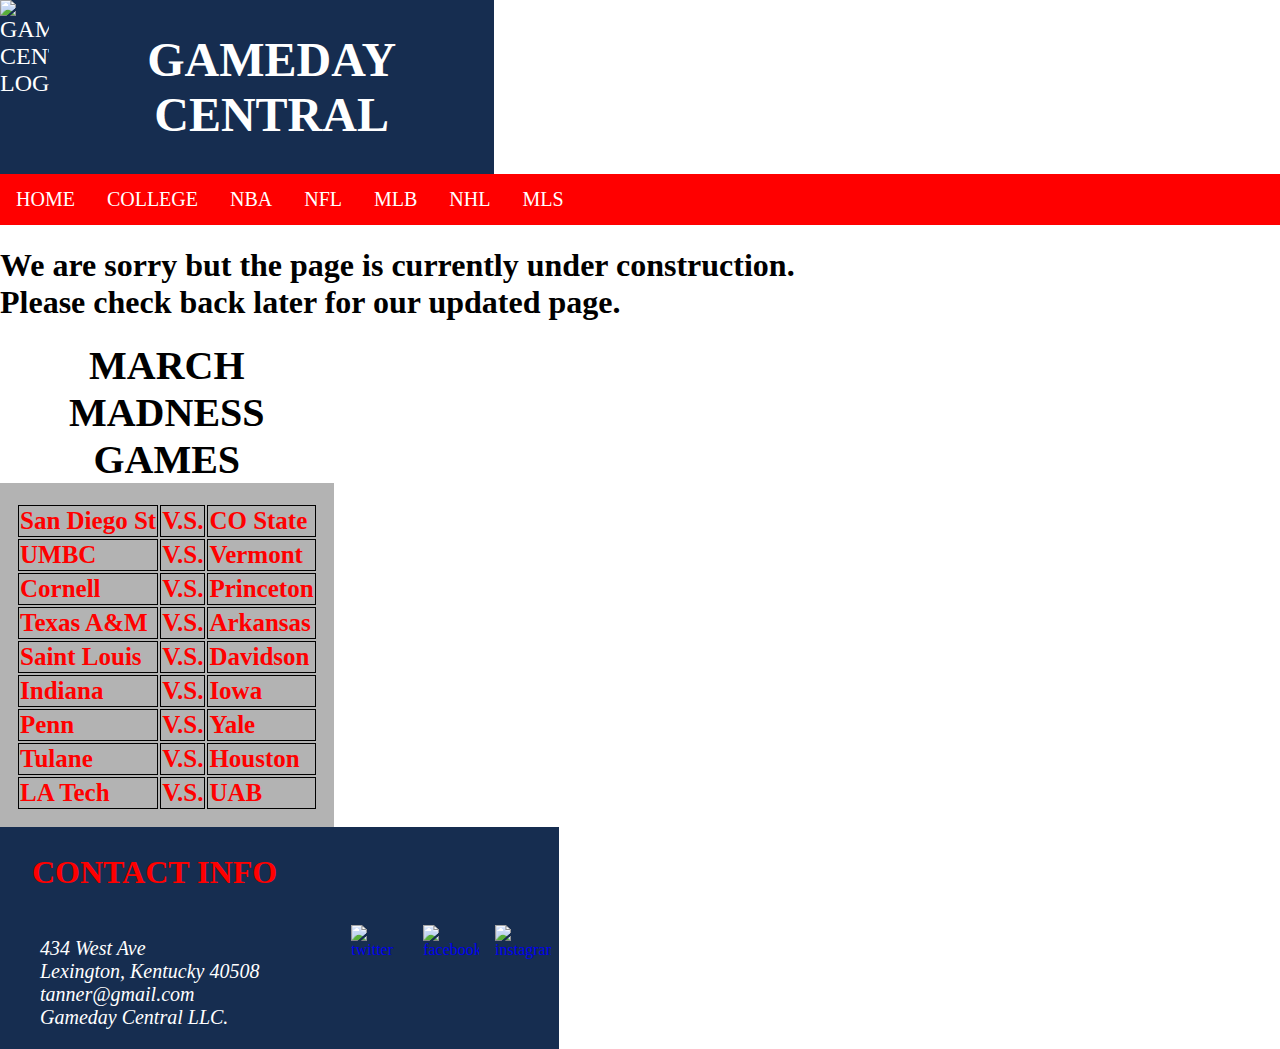
==== ChicagoBulls.html @ 778f99b9 "Deleted some pages so that i didnt get confused and recreated the navigation so i can have drop down" ====
<!DOCTYPE html>
<html lang="en">
  <head>
    <title>GameDay Central</title>
    <link rel="stylesheet" href="styles/ChicagoBulls.css" />
    <meta name="viewport" content="width=device-width, initial-scale=1.0" />
    <meta charset="utf-8">
  </head>

  <body>

    <header>
      <img src="images/GDClogo.jpeg" alt="GameDay Central Logo">
      <h1>GameDay Central</h1>
    </header>

    <div class="navbar">
      <a href="index.html">Home</a>
      <div class="subnav">
        <button class="subnavbtn">College</button>
        <div class="subnav-content">
          <a href="UK.html">U.K.</a>
          <a href="Alabama.html">Alabama</a>
          <a href="Auburn.html">Auburn</a>
        </div>
      </div>
      <div class="subnav">
        <button class="subnavbtn">NBA</button>
        <div class="subnav-content">
          <a href="ChicagoBulls.html">Chicago Bulls</a>
        </div>
      </div>
      <div class="subnav">
        <button class="subnavbtn">NFL</button>
        <div class="subnav-content">
          <a href="PhiladelphiaEagles.html">Philadelphia Eagles</a>
        </div>
      </div>
      <div class="subnav">
        <button class="subnavbtn">MLB</button>
        <div class="subnav-content">
          <a href="CincinattiReds.html">Cincinatti Reds</a>
        </div>
      </div>
      <div class="subnav">
        <button class="subnavbtn">NHL</button>
        <div class="subnav-content">
          <a href="ChicagoBlackHawks.html">Chicago BlackHawks</a>
        </div>
      </div>
      <div class="subnav">
        <button class="subnavbtn">MLS</button>
        <div class="subnav-content">
          <a href="LAGalaxy.html">LA Galaxy</a>
        </div>
      </div>
    </div>

    <div class = "Page Title">
        <h1>
          We are sorry but the page is currently under construction.<br>
          Please check back later for our updated page.
        <h2>
    </div>

    <table>
      <caption>March Madness Games</caption>
      <thead>
        <tr>
          <th colspan="3"></th>
        </tr>
      </thead>
      <tbody>
        <tr>
          <td>San Diego St</td>
          <td>V.S.</td>
          <td>CO State</td>
        </tr>
        <tr>
          <td>UMBC</td>
          <td>V.S.</td>
          <td>Vermont</td>
        </tr>
        <tr>
          <td>Cornell</td>
          <td>V.S.</td>
          <td>Princeton</td>
        </tr>
        <tr>
          <td>Texas A&M</td>
          <td>V.S.</td>
          <td>Arkansas</td>
        </tr>
        <tr>
          <td>Saint Louis</td>
          <td>V.S.</td>
          <td>Davidson</td>
        </tr>
        <tr>
          <td>Indiana</td>
          <td>V.S.</td>
          <td>Iowa</td>
        </tr>
        <tr>
          <td>Penn</td>
          <td>V.S.</td>
          <td>Yale</td>
        </tr>
        <tr>
          <td>Tulane</td>
          <td>V.S.</td>
          <td>Houston</td>
        </tr>
        <tr>
          <td>LA Tech</td>
          <td>V.S.</td>
          <td>UAB</td>
        </tr>
      </tbody>
    </table>

    <footer>
      <h2>
        Contact Info
      </h2>
      <address>
        <p> 434 West Ave<br>
            Lexington, Kentucky 40508<br>
            tanner@gmail.com<br>
            Gameday Central LLC.<br>
        </p>
      </address>
      <a href="https://www.instagram.com/?hl=en">
        <img src="images/instagram.png" alt='instagram'>
      </a>
      <a href="https://www.facebook.com/">
        <img src="images/facebook.png" alt='facebook'>
      </a>
      <a href="https://twitter.com/?lang=en">
        <img src="images/twitter.png" alt='twitter'>
      </a>
    </footer>
  </body>
</html>
---- styles/ChicagoBulls.css ----
html {
  font-size: 100%;
}

body{
  padding: 0;
  margin: 0;
  background-color: #ffffff;
  font-family: Times, sans-serif;
}

header {
    background-color: #162d50;
    color: #ffffff;
    font-size: 1.5rem;
    text-transform: uppercase;
    display: inline-block;
}

header h1 {
  text-align: center;
}

header img {
  max-width: 10%;
  height: auto;
  float: left;
}

.navbar {
  overflow: hidden;
  background-color: #ff0000;
}

.navbar a {
  float: left;
  font-size: 20px;
  color: white;
  text-align: center;
  padding: 14px 16px;
  text-decoration: none;
  text-transform: uppercase;
}

.subnav {
  float: left;
  overflow: hidden;
}

.subnav .subnavbtn {
  font-size: 20px;
  border: none;
  outline: none;
  color: white;
  padding: 14px 16px;
  background-color: inherit;
  font-family: inherit;
  margin: 0;
  text-transform: uppercase;
}

.navbar a:hover, .subnav:hover .subnavbtn {
  background-color: #800000;
}

.subnav-content {
  display: none;
  position: absolute;
  left: 0;
  background-color: #666666;
  width: 100%;
  z-index: 1;
}

.subnav-content a {
  float: left;
  color: white;
  text-decoration: none;
}

.subnav-content a:hover {
  background-color: #eee;
  color: black;
}

.subnav:hover .subnav-content {
  display: block;
}

table {
  background-color: #b3b3b3;
  padding: 1em 1em 1em 1em;
}

table caption {
  font-size: 40px;
  text-transform: uppercase;
  font-weight: bold;
}

table td {
  border: 1px solid black;
  font-size: 25px;
  color: red;
  font-weight: bold;
}

footer {
  background-color: #162d50;
  color: #fff;
  display: inline-block;
}

footer h2 {
  color: #ff0000;
  padding: 0 1em 0 1em;
  text-transform: uppercase;
  font-size: 32px;
}

footer address {
  padding: 0 2em 0 2em;
  font-size: 20px;
  float: left;
}

footer img {
  height: 10%;
  width: 10%;
  float: right;
  margin: 0.5em 0.5em 0.5em 0.5em;
  background-color:
}
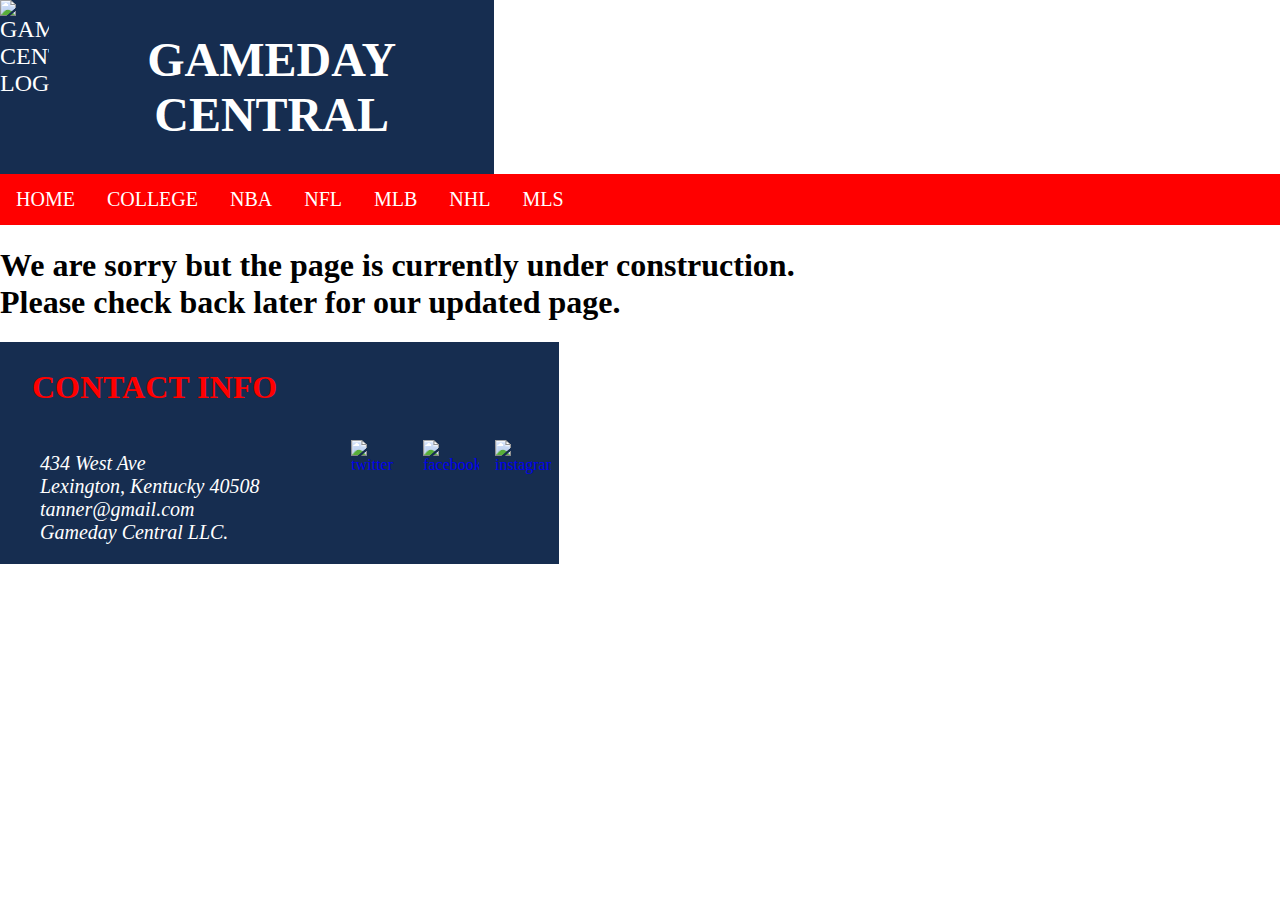
==== commit 108ee55d: "Added content to the UK page and fixed errors on Bulls page." ====
--- a/ChicagoBulls.html
+++ b/ChicagoBulls.html
@@ -60,9 +60,9 @@
         <h1>
           We are sorry but the page is currently under construction.<br>
           Please check back later for our updated page.
-        <h2>
+        </h1>
     </div>
-
+<!--
     <table>
       <caption>March Madness Games</caption>
       <thead>
@@ -118,7 +118,7 @@
         </tr>
       </tbody>
     </table>
-
+-->
     <footer>
       <h2>
         Contact Info
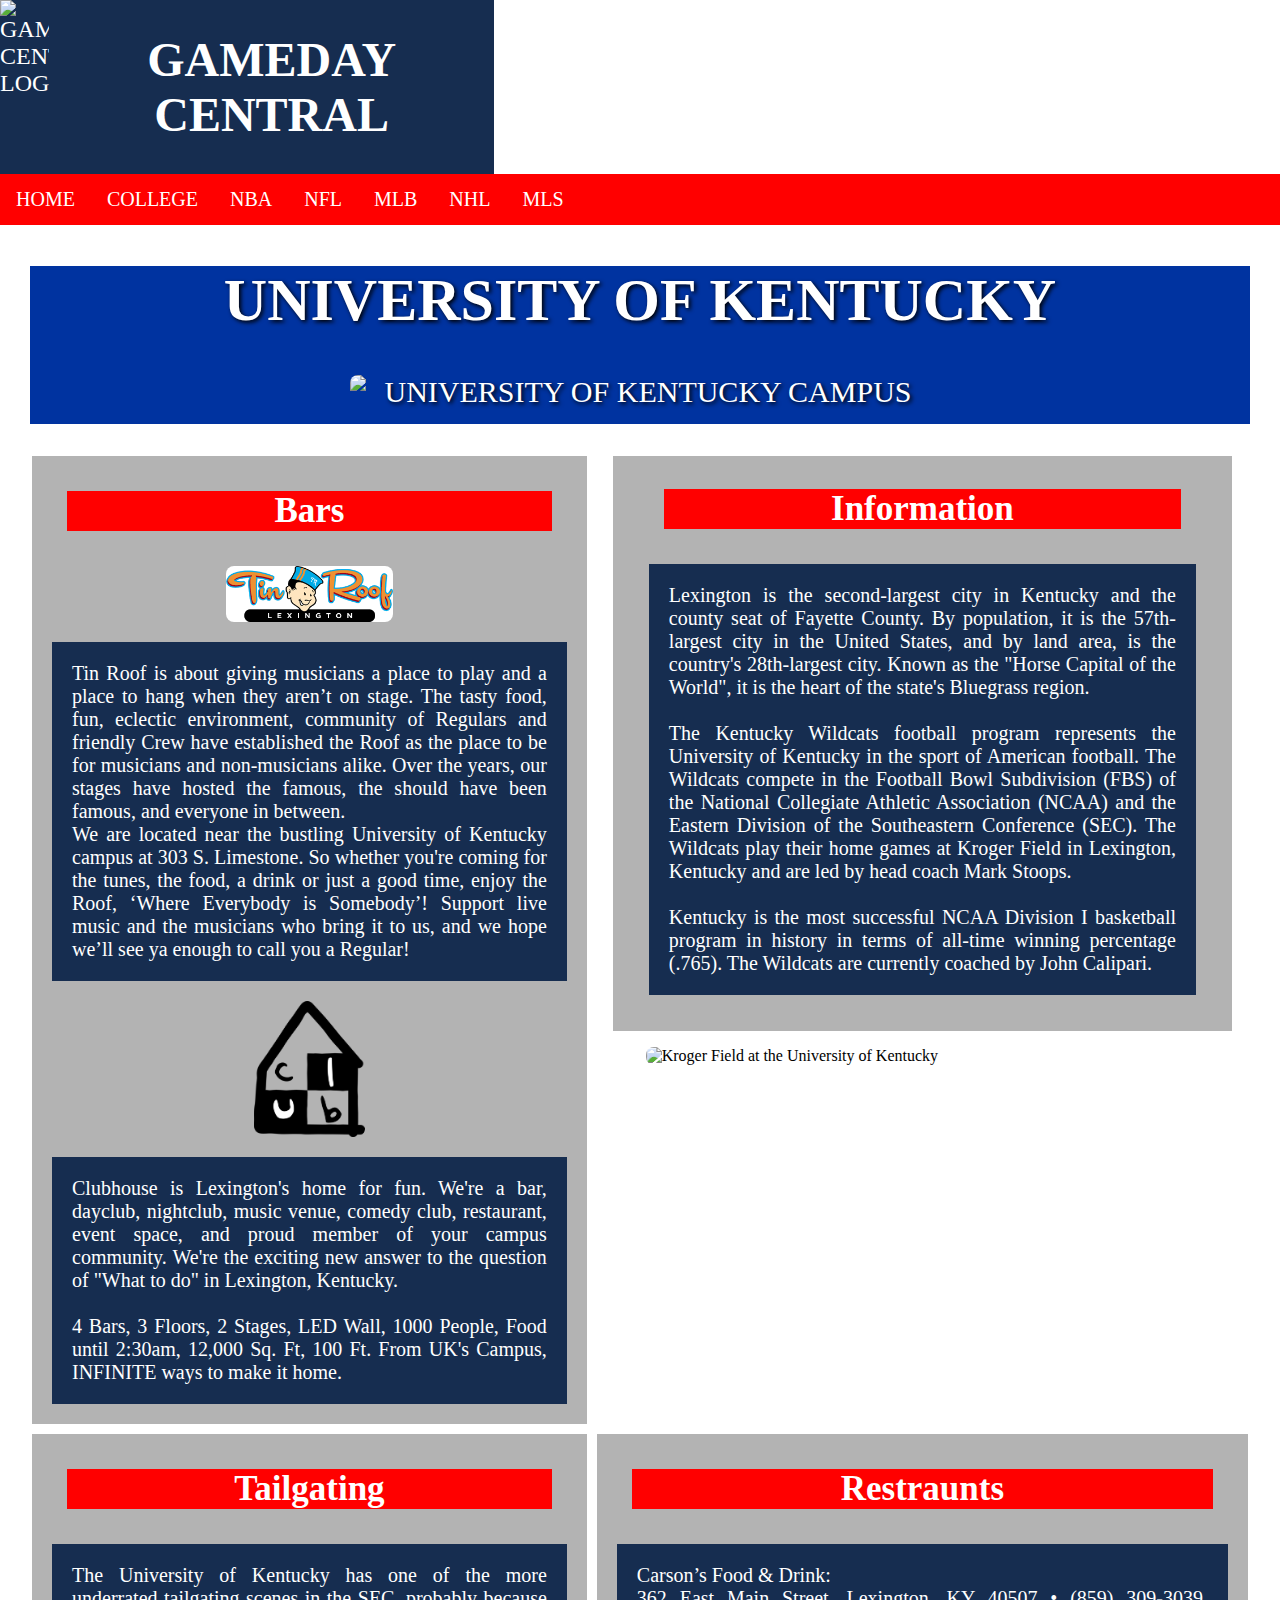
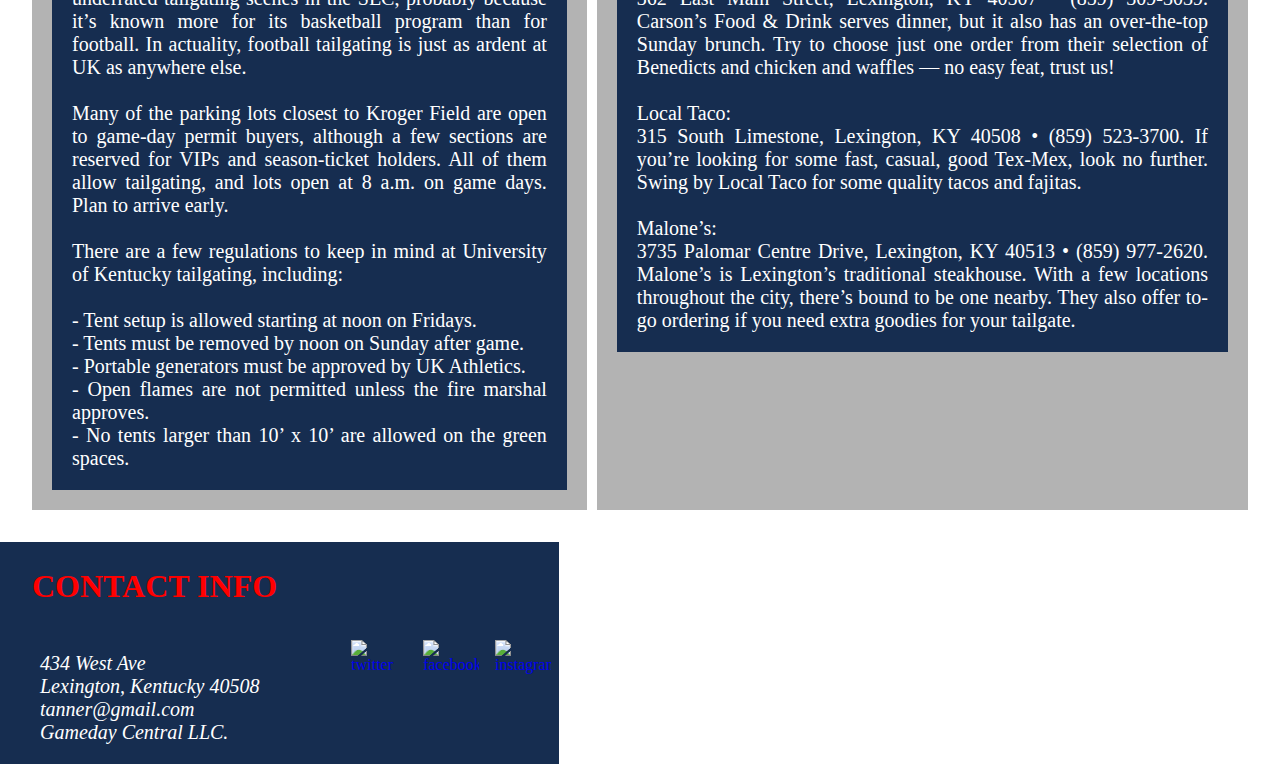
==== commit 47265bef: "Added the same style and content to the bulls page to start with a template" ====
--- a/ChicagoBulls.html
+++ b/ChicagoBulls.html
@@ -2,7 +2,7 @@
 <html lang="en">
   <head>
     <title>GameDay Central</title>
-    <link rel="stylesheet" href="styles/ChicagoBulls.css" />
+    <link rel="stylesheet" href="styles/UK.css" />
     <meta name="viewport" content="width=device-width, initial-scale=1.0" />
     <meta charset="utf-8">
   </head>
@@ -56,69 +56,85 @@
       </div>
     </div>
 
-    <div class = "Page Title">
-        <h1>
-          We are sorry but the page is currently under construction.<br>
-          Please check back later for our updated page.
-        </h1>
+    <div class="page_title">
+      <h1>
+        University of Kentucky
+      </h1>
+      <img src="images/ukcampus.jpeg" alt="University of Kentucky Campus">
     </div>
-<!--
-    <table>
-      <caption>March Madness Games</caption>
-      <thead>
-        <tr>
-          <th colspan="3"></th>
-        </tr>
-      </thead>
-      <tbody>
-        <tr>
-          <td>San Diego St</td>
-          <td>V.S.</td>
-          <td>CO State</td>
-        </tr>
-        <tr>
-          <td>UMBC</td>
-          <td>V.S.</td>
-          <td>Vermont</td>
-        </tr>
-        <tr>
-          <td>Cornell</td>
-          <td>V.S.</td>
-          <td>Princeton</td>
-        </tr>
-        <tr>
-          <td>Texas A&M</td>
-          <td>V.S.</td>
-          <td>Arkansas</td>
-        </tr>
-        <tr>
-          <td>Saint Louis</td>
-          <td>V.S.</td>
-          <td>Davidson</td>
-        </tr>
-        <tr>
-          <td>Indiana</td>
-          <td>V.S.</td>
-          <td>Iowa</td>
-        </tr>
-        <tr>
-          <td>Penn</td>
-          <td>V.S.</td>
-          <td>Yale</td>
-        </tr>
-        <tr>
-          <td>Tulane</td>
-          <td>V.S.</td>
-          <td>Houston</td>
-        </tr>
-        <tr>
-          <td>LA Tech</td>
-          <td>V.S.</td>
-          <td>UAB</td>
-        </tr>
-      </tbody>
-    </table>
--->
+
+    <div class="contentbody">
+      <section id="top-left">
+          <h2>
+            Bars
+          </h2>
+          <img class= "top-left-image-one" src="images/tinroof_logo.png" alt="Tin Roof Lexington Logo">
+          <p class= "top-left-paragraph-one">
+            Tin Roof is about giving musicians a place to play and a place to hang when they aren’t on stage. The tasty food, fun, eclectic environment, community of Regulars and friendly Crew have established the Roof as the place to be for musicians and non-musicians alike. Over the years, our stages have hosted the famous, the should have been famous, and everyone in between.
+
+            <br>We are located near the bustling University of Kentucky campus at 303 S. Limestone. So whether you're coming for the tunes, the food, a drink or just a good time, enjoy the Roof, ‘Where Everybody is Somebody’! Support live music and the musicians who bring it to us, and we hope we’ll see ya enough to call you a Regular!
+          </p>
+          <img class= "top-left-image-two" src="images/clubhouse_logo.png" alt="Clubhouse Lexington Logo">
+          <p class= "top-left-paragraph-two">
+            Clubhouse is Lexington's home for fun.
+            We're a bar, dayclub, nightclub, music venue, comedy club, restaurant, event space, and proud member of your campus community.
+            We're the exciting new answer to the question of "What to do" in Lexington, Kentucky.<br>
+            <br>4 Bars, 3 Floors, 2 Stages, LED Wall, 1000 People, Food until 2:30am, 12,000 Sq. Ft, 100 Ft. From UK's Campus, INFINITE ways to make it home.
+          </p>
+      </section>
+
+      <section id="top-right">
+        <div class= "schoolinfo">
+          <h2>
+            Information
+          </h2>
+          <p>
+            Lexington is the second-largest city in Kentucky and the county seat of Fayette County. By population, it is the 57th-largest city in the United States, and by land area, is the country's 28th-largest city. Known as the "Horse Capital of the World", it is the heart of the state's Bluegrass region.<br>
+            <br>The Kentucky Wildcats football program represents the University of Kentucky in the sport of American football. The Wildcats compete in the Football Bowl Subdivision (FBS) of the National Collegiate Athletic Association (NCAA) and the Eastern Division of the Southeastern Conference (SEC). The Wildcats play their home games at Kroger Field in Lexington, Kentucky and are led by head coach Mark Stoops.<br>
+            <br>Kentucky is the most successful NCAA Division I basketball program in history in terms of all-time winning percentage (.765). The Wildcats are currently coached by John Calipari.
+          </p>
+        </div>
+        <img src="images/ukfootbasket.jpeg" alt="Kroger Field at the University of Kentucky">
+      </section>
+
+      <section id="bottom-left">
+        <h2>
+          Tailgating
+        </h2>
+        <p>
+          The University of Kentucky has one of the more underrated tailgating scenes in the SEC, probably because it’s known more for its basketball program than for football. In actuality, football tailgating is just as ardent at UK as anywhere else.<br>
+          <br>Many of the parking lots closest to Kroger Field are open to game-day permit buyers, although a few sections are reserved for VIPs and season-ticket holders. All of them allow tailgating, and lots open at 8 a.m. on game days. Plan to arrive early.<br>
+
+          <br>There are a few regulations to keep in mind at University of Kentucky tailgating, including:<br>
+
+          <br>- Tent setup is allowed starting at noon on Fridays.<br>
+          - Tents must be removed by noon on Sunday after game.<br>
+          - Portable generators must be approved by UK Athletics.<br>
+          - Open flames are not permitted unless the fire marshal approves.<br>
+          - No tents larger than 10’ x 10’ are allowed on the green spaces.<br>
+        </p>
+      </section>
+
+      <section id="bottom-right">
+        <h2>
+          Restraunts
+        </h2>
+        <p>
+          Carson’s Food & Drink:<br>
+          362 East Main Street, Lexington, KY 40507 • (859) 309-3039.
+          Carson’s Food & Drink serves dinner, but it also has an over-the-top Sunday brunch. Try to choose just one order from their selection of Benedicts and chicken and waffles — no easy feat, trust us!<br>
+
+          <br>Local Taco:<br>
+          315 South Limestone, Lexington, KY 40508 • (859) 523-3700.
+          If you’re looking for some fast, casual, good Tex-Mex, look no further. Swing by Local Taco for some quality tacos and fajitas.<br>
+
+          <br>Malone’s:<br>
+          3735 Palomar Centre Drive, Lexington, KY 40513 • (859) 977-2620.
+          Malone’s is Lexington’s traditional steakhouse. With a few locations throughout the city, there’s bound to be one nearby. They also offer to-go ordering if you need extra goodies for your tailgate.
+        </p>
+      </section>
+    </div>
+
     <footer>
       <h2>
         Contact Info
--- a/styles/UK.css
+++ b/styles/UK.css
@@ -0,0 +1,264 @@
+html {
+  font-size: 100%;
+}
+
+body{
+  padding: 0;
+  margin: 0;
+  background-color: #ffffff;
+  font-family: Times, sans-serif;
+}
+
+header {
+    background-color: #162d50;
+    color: #ffffff;
+    font-size: 1.5rem;
+    text-transform: uppercase;
+    display: inline-block;
+}
+
+header h1 {
+  text-align: center;
+}
+
+header img {
+  max-width: 10%;
+  height: auto;
+  float: left;
+}
+
+.navbar {
+  overflow: hidden;
+  background-color: #ff0000;
+}
+
+.navbar a {
+  float: left;
+  font-size: 20px;
+  color: white;
+  text-align: center;
+  padding: 14px 16px;
+  text-decoration: none;
+  text-transform: uppercase;
+}
+
+.subnav {
+  float: left;
+  overflow: hidden;
+}
+
+.subnav .subnavbtn {
+  font-size: 20px;
+  border: none;
+  outline: none;
+  color: white;
+  padding: 14px 16px;
+  background-color: inherit;
+  font-family: inherit;
+  margin: 0;
+  text-transform: uppercase;
+}
+
+.navbar a:hover, .subnav:hover .subnavbtn {
+  background-color: #800000;
+}
+
+.subnav-content {
+  display: none;
+  position: absolute;
+  left: 0;
+  background-color: #666666;
+  width: 100%;
+  z-index: 1;
+}
+
+.subnav-content a {
+  float: left;
+  color: white;
+  text-decoration: none;
+}
+
+.subnav-content a:hover {
+  background-color: #eee;
+  color: black;
+}
+
+.subnav:hover .subnav-content {
+  display: block;
+}
+
+.page_title {
+  background-color: #0033A0;
+  text-transform: uppercase;
+  text-align: center;
+  font-size: 30px;
+  color: white;
+  padding: 0em 1em 0.5em 1em;
+  margin: 0px 30px 0px 30px;
+  text-shadow: 2px 2px 4px black;
+}
+
+.page_title img {
+  display: block;
+  border-radius: 8px;
+  width: 50%;
+  margin: auto;
+}
+
+.contentbody {
+  background-color: #ffffff;
+  display: grid;
+  grid: auto auto/auto auto;
+  grid-gap: 10px;
+  margin: 1em 1em 1em 1em;
+  padding: 1em 1em 1em 1em;
+}
+
+#top-left {
+  background-color: #b3b3b3;
+}
+
+#top-left h2 {
+  text-align: center;
+  font-size: 35px;
+  background-color: #ff0000;
+  color: white;
+  margin: 1em 1em 1em 1em;
+}
+
+.top-left-paragraph-one {
+  padding: 1em 1em 1em 1em;
+  text-align: justify;
+  font-size: 20px;
+  background-color: #162d50;
+  color: white;
+  margin: 1em 1em 1em 1em;
+}
+
+.top-left-paragraph-two {
+  padding: 1em 1em 1em 1em;
+  text-align: justify;
+  font-size: 20px;
+  background-color: #162d50;
+  color: white;
+  margin: 1em 1em 1em 1em;
+}
+
+.top-left-image-one{
+  display: block;
+  border-radius: 8px;
+  margin-left: auto;
+  margin-right: auto;
+  width: 30%;
+  margin: auto;
+}
+
+.top-left-image-two{
+  display: block;
+  border-radius: 8px;
+  margin-left: auto;
+  margin-right: auto;
+  width: 20%;
+  margin: auto;
+}
+
+#top-right img {
+  border-radius: 8px;
+  display: block;
+  margin-left: auto;
+  margin-right: auto;
+  width: 85%;
+  margin: auto;
+}
+
+#top-right h2 {
+  text-align: center;
+  font-size: 35px;
+  background-color: #ff0000;
+  color: white;
+  margin: 0.5em 1em 1em 1em;
+}
+
+#top-right p {
+  padding: 1em 1em 1em 1em;
+  text-align: justify;
+  font-size: 20px;
+  background-color: #162d50;
+  color: white;
+  margin: 1em 1em 1em 1em;
+}
+
+.schoolinfo {
+  background-color: #b3b3b3;
+  margin: 0em 1em 1em 1em;
+  padding: 1em 1em 1em 1em;
+}
+
+#bottom-left {
+  background-color: #b3b3b3;
+}
+
+#bottom-left h2 {
+  text-align: center;
+  font-size: 35px;
+  background-color: #ff0000;
+  color: white;
+  margin: 1em 1em 1em 1em;
+}
+
+#bottom-left p {
+  padding: 1em 1em 1em 1em;
+  text-align: justify;
+  font-size: 20px;
+  background-color: #162d50;
+  color: white;
+  margin: 1em 1em 1em 1em;
+}
+
+#bottom-right {
+  background-color: #b3b3b3;
+}
+
+#bottom-right h2 {
+  text-align: center;
+  font-size: 35px;
+  background-color: #ff0000;
+  color: white;
+  margin: 1em 1em 1em 1em;
+
+}
+
+#bottom-right p {
+  padding: 1em 1em 1em 1em;
+  text-align: justify;
+  font-size: 20px;
+  background-color: #162d50;
+  color: white;
+  margin: 1em 1em 1em 1em;
+}
+
+footer {
+  background-color: #162d50;
+  color: #fff;
+  display: inline-block;
+}
+
+footer h2 {
+  color: #ff0000;
+  padding: 0 1em 0 1em;
+  text-transform: uppercase;
+  font-size: 32px;
+}
+
+footer address {
+  padding: 0 2em 0 2em;
+  font-size: 20px;
+  float: left;
+}
+
+footer img {
+  height: 10%;
+  width: 10%;
+  float: right;
+  margin: 0.5em 0.5em 0.5em 0.5em;
+}
